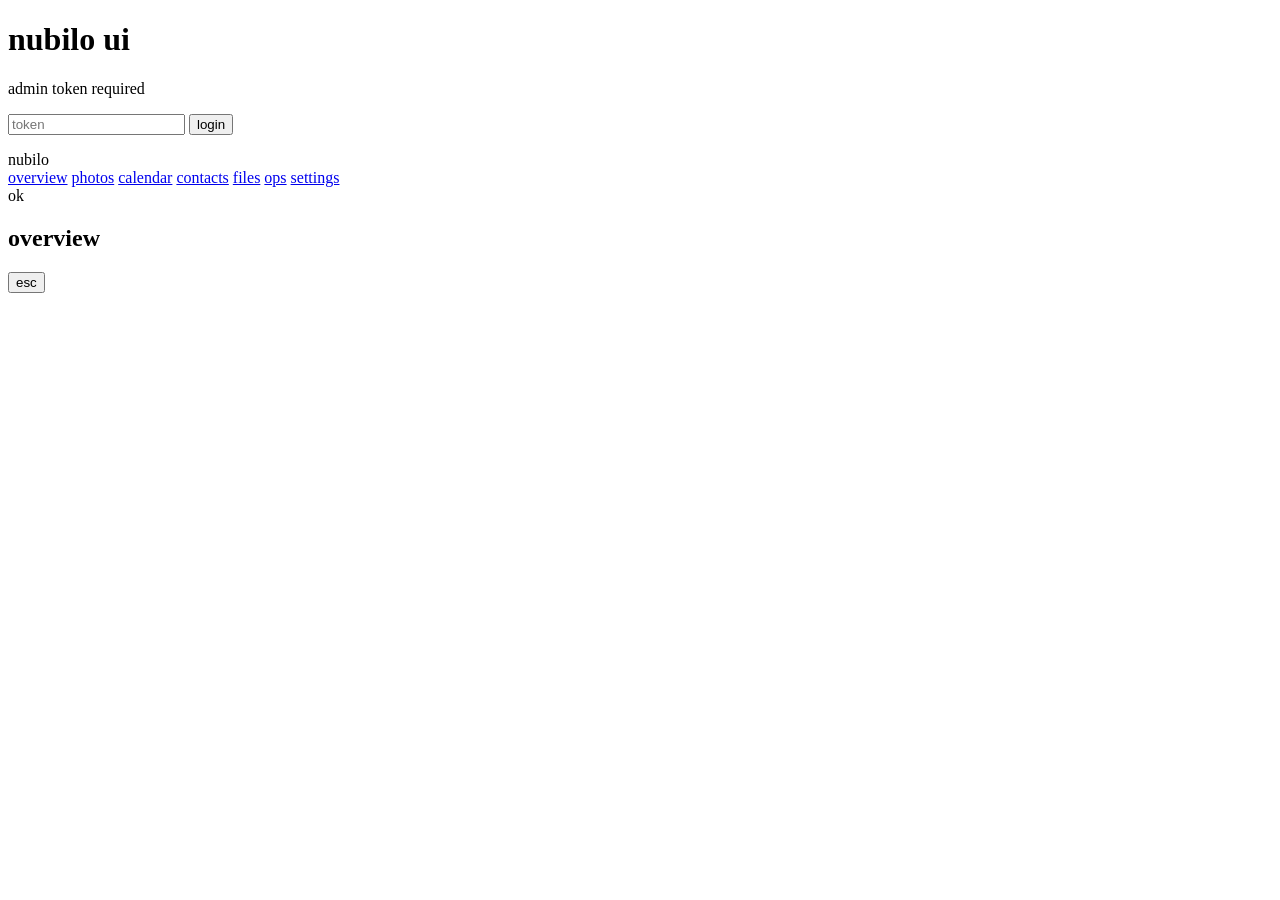
==== internal/ui/static/index.html @ a375b5d5 "Add loopback web UI and finish calendar lock-in extras nubilo ui gives a terminal-style local consol" ====
<!DOCTYPE html>
<html lang="en">
<head>
  <meta charset="utf-8">
  <meta name="viewport" content="width=device-width, initial-scale=1">
  <title>nubilo</title>
  <link rel="stylesheet" href="/assets/app.css">
</head>
<body>
  <div id="login" class="login hidden">
    <div class="login-card">
      <h1 class="logo">nubilo ui</h1>
      <p class="login-hint">admin token required</p>
      <input type="password" id="login-token" placeholder="token" autocomplete="off">
      <button type="button" id="login-btn" class="btn primary">login</button>
      <p class="login-path" id="token-path"></p>
    </div>
  </div>

  <div id="app" class="app hidden">
    <aside class="sidebar">
      <div class="brand">
        <span class="brand-name">nubilo</span>
      </div>
      <nav class="nav">
        <a href="#/" class="nav-link" data-route="home">overview</a>
        <a href="#/photos" class="nav-link" data-route="photos">photos</a>
        <a href="#/calendar" class="nav-link" data-route="calendar">calendar</a>
        <a href="#/contacts" class="nav-link" data-route="contacts">contacts</a>
        <a href="#/files" class="nav-link" data-route="files">files</a>
        <a href="#/ops" class="nav-link" data-route="ops">ops</a>
        <a href="#/settings" class="nav-link" data-route="settings">settings</a>
      </nav>
      <div class="sidebar-foot">
        <span id="status-text">ok</span>
      </div>
    </aside>

    <main class="main">
      <header class="topbar">
        <h2 id="page-title" class="page-title">overview</h2>
        <div id="topbar-actions" class="topbar-actions"></div>
      </header>
      <div id="content" class="content"></div>
    </main>
  </div>

  <div id="toast" class="toast hidden"></div>
  <div id="lightbox" class="lightbox hidden">
    <button type="button" class="lightbox-close" aria-label="Close">esc</button>
    <img id="lightbox-img" alt="">
  </div>

  <script src="/assets/app.js"></script>
</body>
</html>
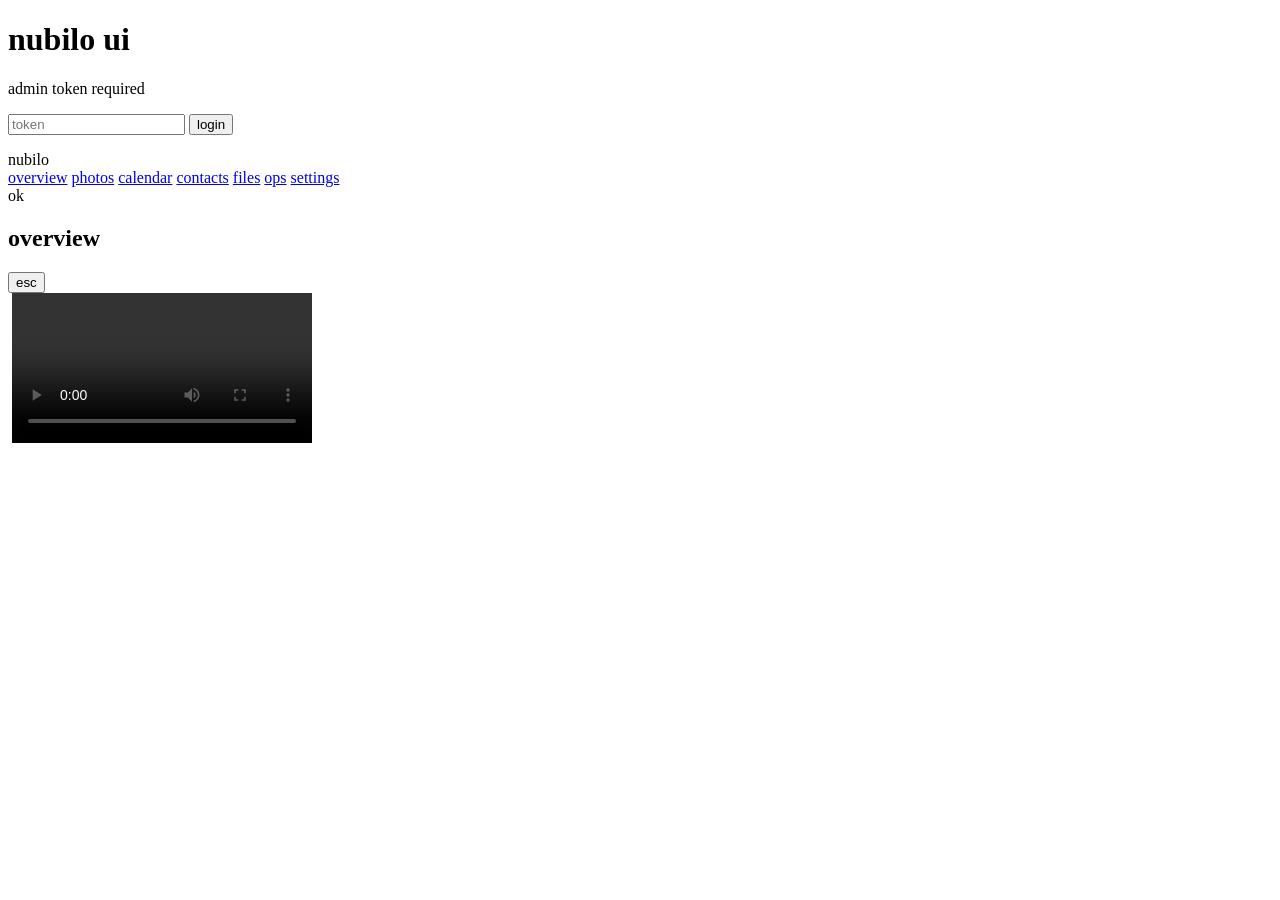
==== commit b5ae726d: "Expand photos, files, contacts, and ops into the product surface. Close remaining GAPS for PhotoKit " ====
--- a/internal/ui/static/index.html
+++ b/internal/ui/static/index.html
@@ -48,7 +48,12 @@
   <div id="toast" class="toast hidden"></div>
   <div id="lightbox" class="lightbox hidden">
     <button type="button" class="lightbox-close" aria-label="Close">esc</button>
-    <img id="lightbox-img" alt="">
+    <div class="lightbox-body">
+      <img id="lightbox-img" alt="">
+      <video id="lightbox-video" class="hidden" controls playsinline></video>
+    </div>
+    <div class="lightbox-meta" id="lightbox-meta"></div>
+    <div class="lightbox-actions" id="lightbox-actions"></div>
   </div>
 
   <script src="/assets/app.js"></script>
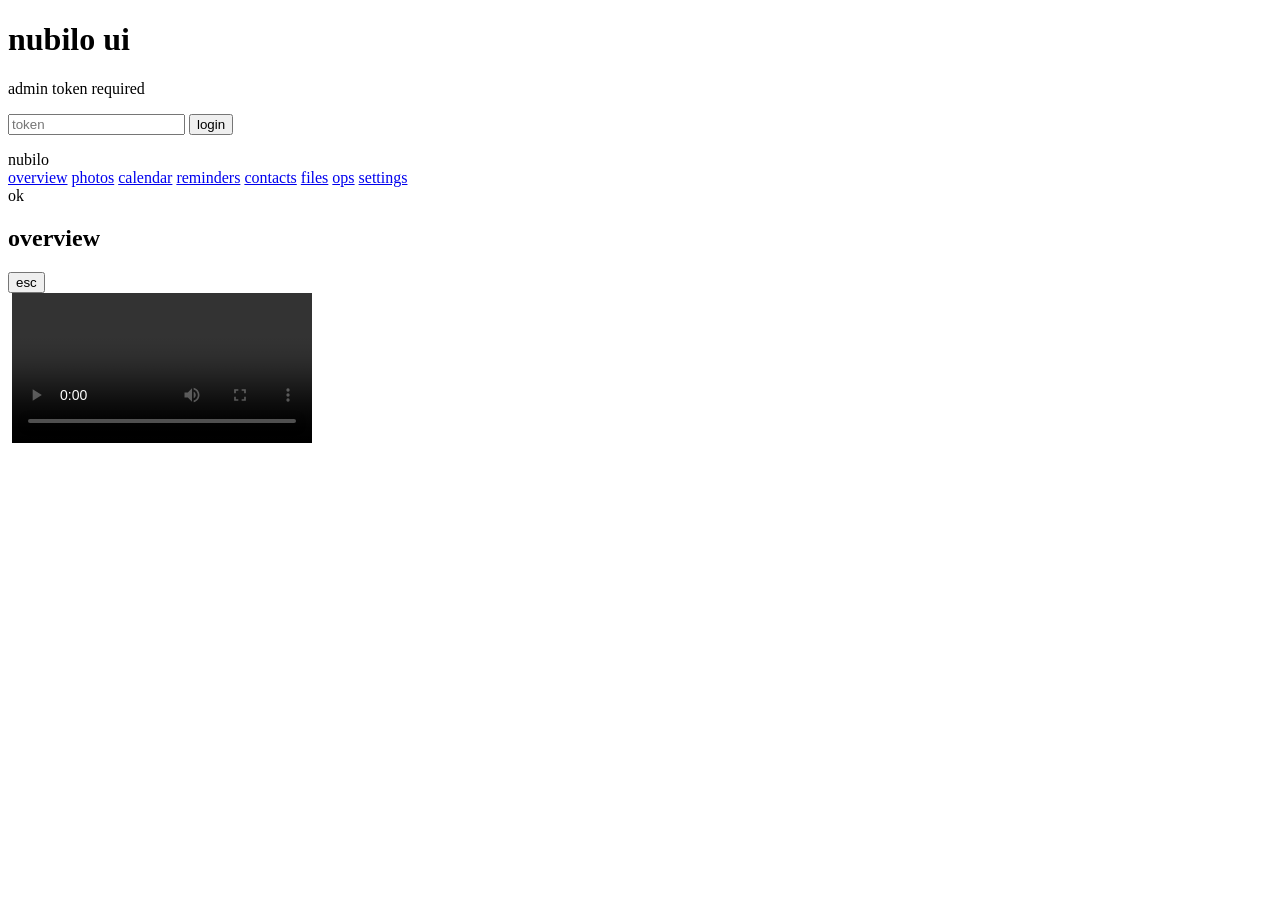
==== commit aa59b056: "Add setup/doctor onboarding, Keychain keys, and reminders UI. Guide first-run hardening with nubilo " ====
--- a/internal/ui/static/index.html
+++ b/internal/ui/static/index.html
@@ -26,6 +26,7 @@
         <a href="#/" class="nav-link" data-route="home">overview</a>
         <a href="#/photos" class="nav-link" data-route="photos">photos</a>
         <a href="#/calendar" class="nav-link" data-route="calendar">calendar</a>
+        <a href="#/reminders" class="nav-link" data-route="reminders">reminders</a>
         <a href="#/contacts" class="nav-link" data-route="contacts">contacts</a>
         <a href="#/files" class="nav-link" data-route="files">files</a>
         <a href="#/ops" class="nav-link" data-route="ops">ops</a>
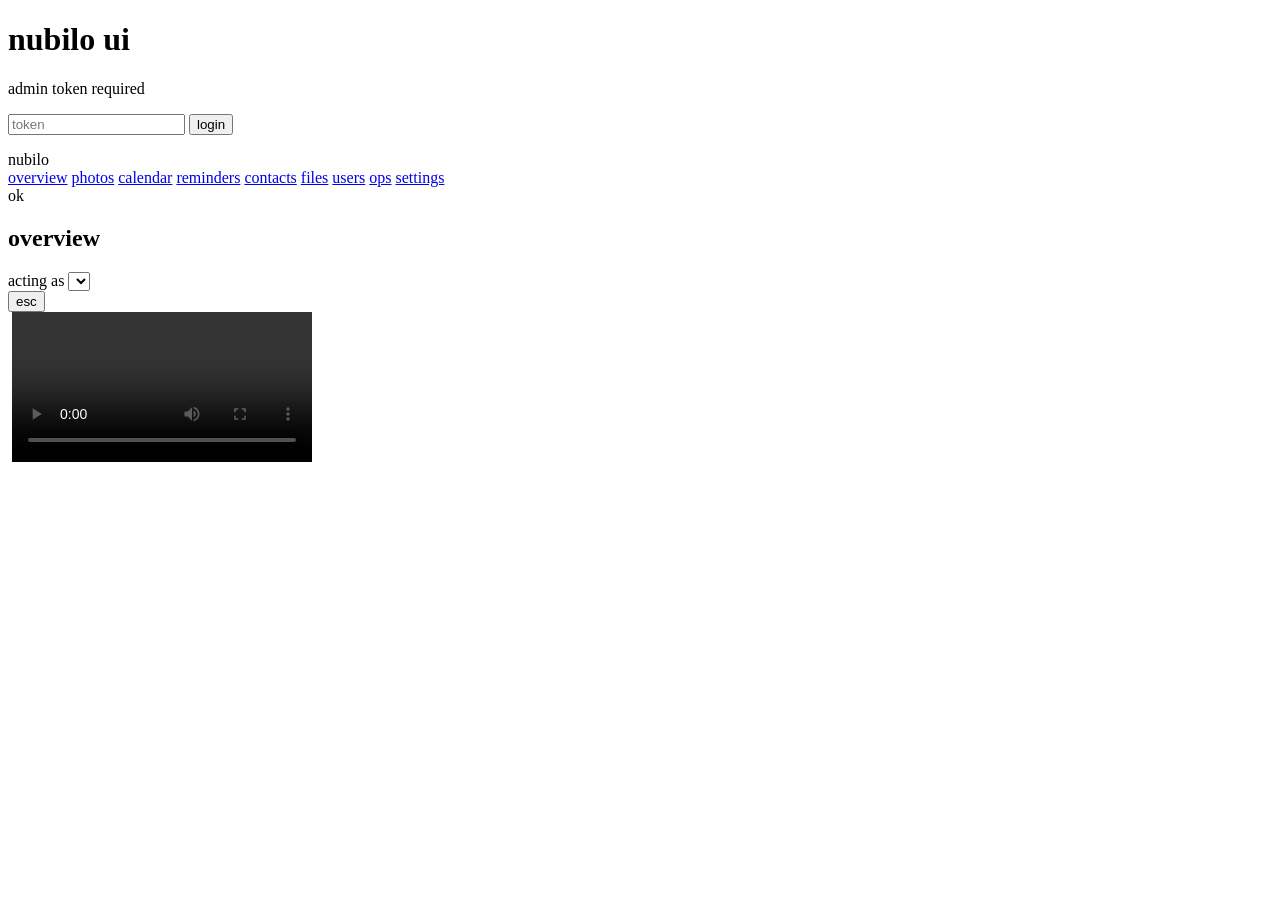
==== commit 0cfadd60: "Make Nubilo a multi-user iCloud replacement with relay access and an app. Users, invites and per-col" ====
--- a/internal/ui/static/index.html
+++ b/internal/ui/static/index.html
@@ -29,6 +29,7 @@
         <a href="#/reminders" class="nav-link" data-route="reminders">reminders</a>
         <a href="#/contacts" class="nav-link" data-route="contacts">contacts</a>
         <a href="#/files" class="nav-link" data-route="files">files</a>
+        <a href="#/users" class="nav-link" data-route="users">users</a>
         <a href="#/ops" class="nav-link" data-route="ops">ops</a>
         <a href="#/settings" class="nav-link" data-route="settings">settings</a>
       </nav>
@@ -40,7 +41,12 @@
     <main class="main">
       <header class="topbar">
         <h2 id="page-title" class="page-title">overview</h2>
-        <div id="topbar-actions" class="topbar-actions"></div>
+        <div class="topbar-right">
+          <div id="topbar-actions" class="topbar-actions"></div>
+          <label class="act-as" id="act-as-wrap" title="data views and writes apply to this user">acting as
+            <select id="act-as"></select>
+          </label>
+        </div>
       </header>
       <div id="content" class="content"></div>
     </main>
